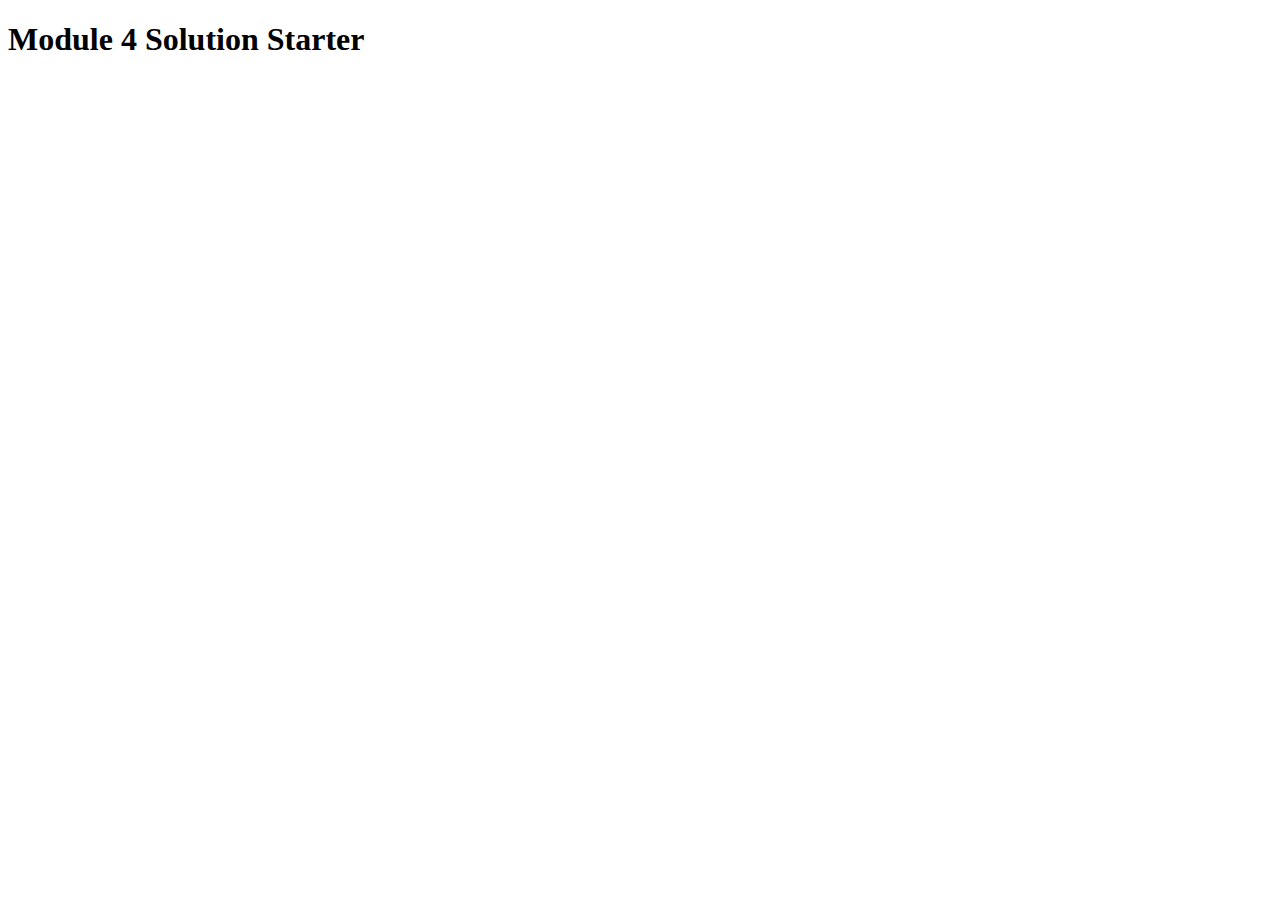
==== module4-solution/assignment4-solution-starter/easier/index.html @ 7ceb7240 "assignment4-solution-starter" ====
<!DOCTYPE html>
<html>
<head>
  <meta charset="utf-8">
  <title>Module 4 Solution Starter</title>
  <script src="SpeakHello.js"></script>
  <script src="SpeakGoodBye.js"></script>
  <script src="script.js"></script>
</head>
<body>
  <h1>Module 4 Solution Starter</h1>
</body>
</html>
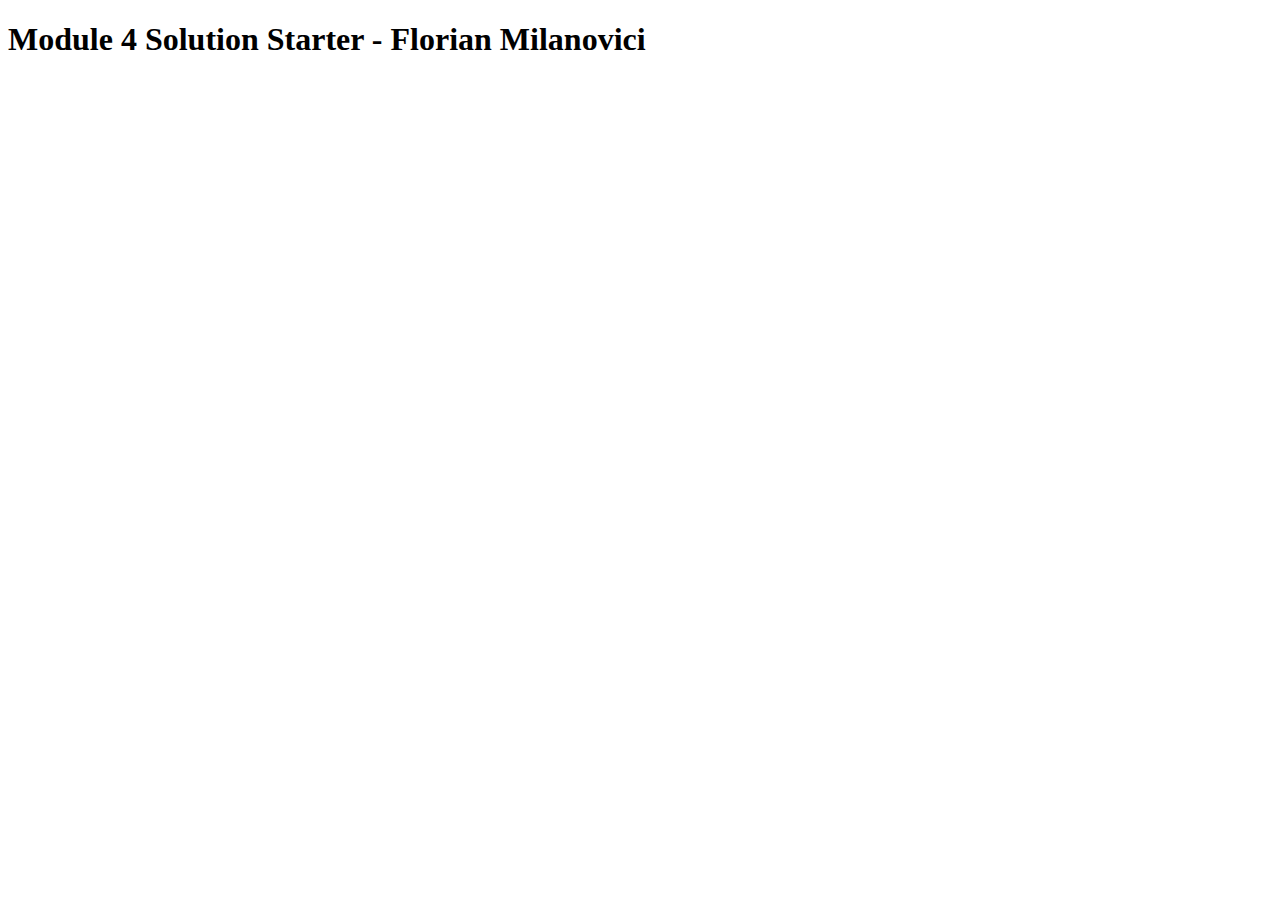
==== commit 7c0ca559: "assignment4-solution-starter - removed harder" ====
--- a/module4-solution/assignment4-solution-starter/easier/index.html
+++ b/module4-solution/assignment4-solution-starter/easier/index.html
@@ -8,6 +8,6 @@
   <script src="script.js"></script>
 </head>
 <body>
-  <h1>Module 4 Solution Starter</h1>
+  <h1>Module 4 Solution Starter - Florian Milanovici</h1>
 </body>
 </html>
